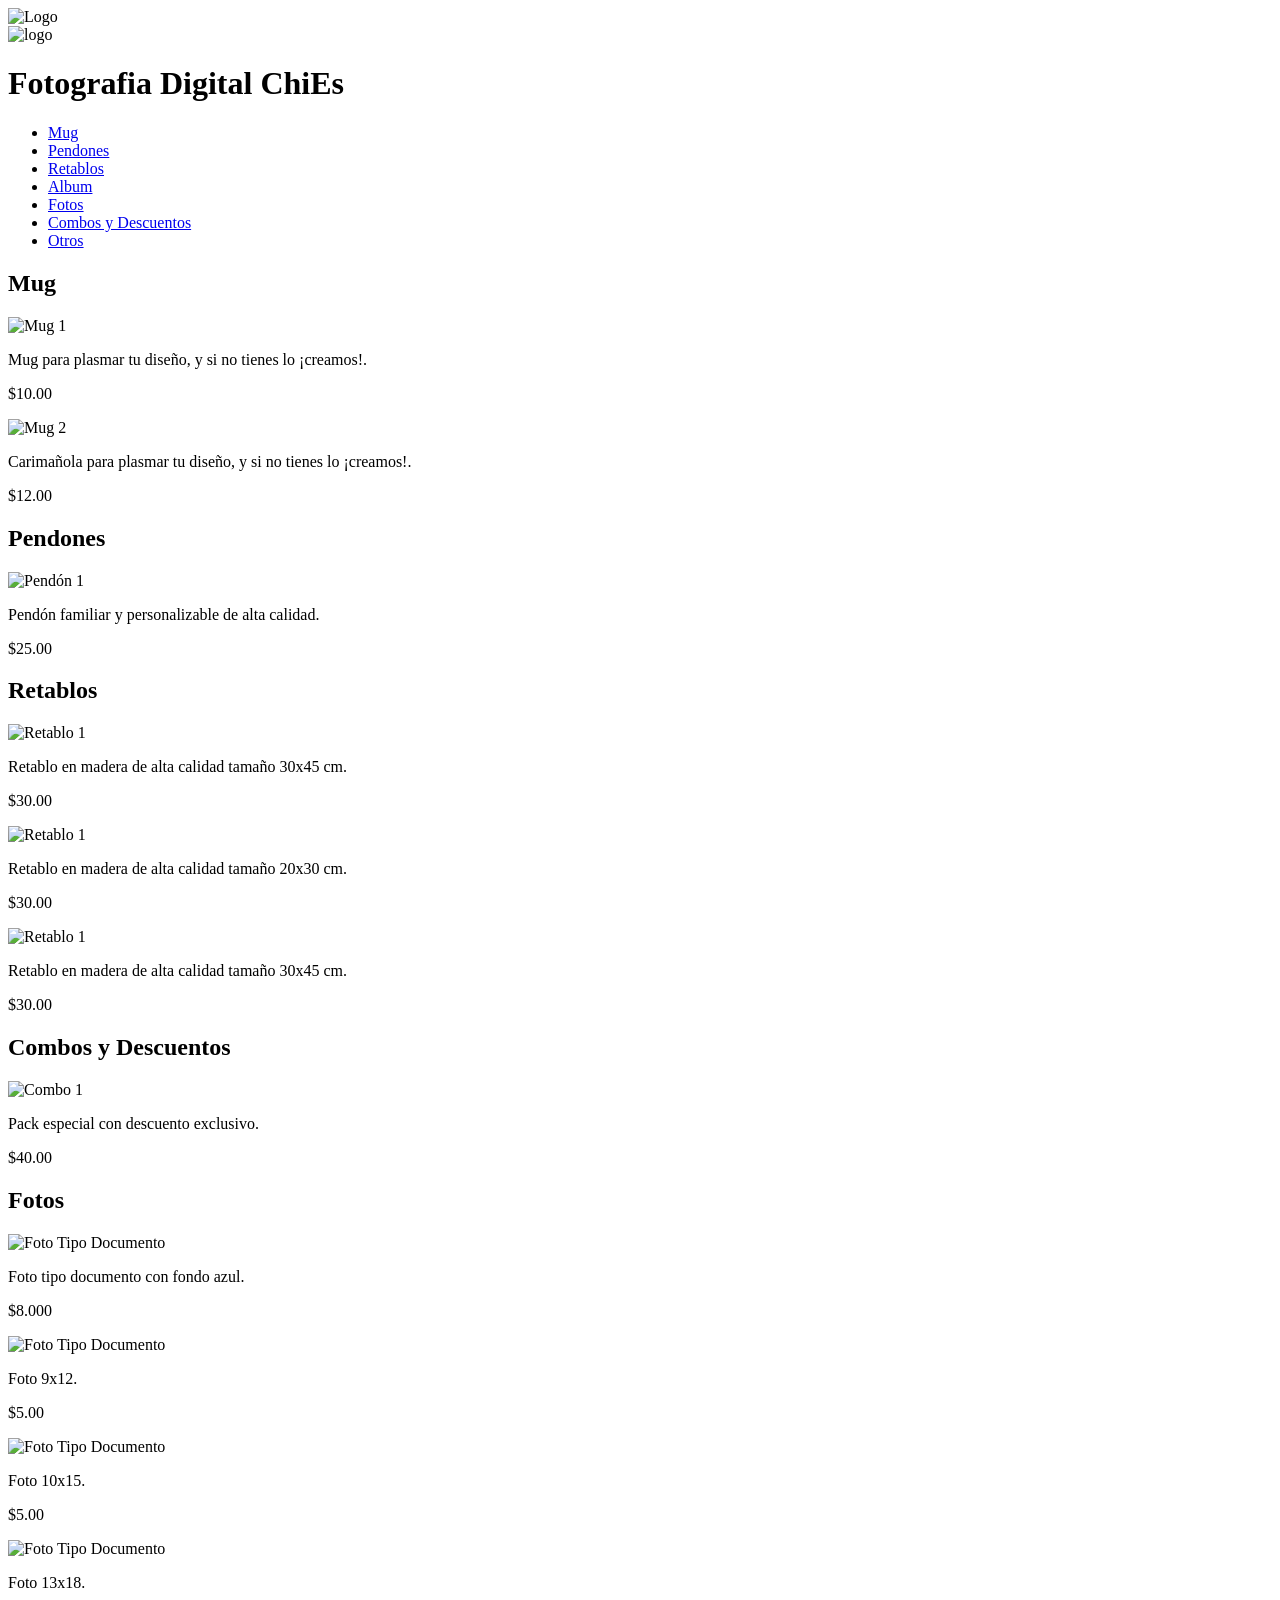
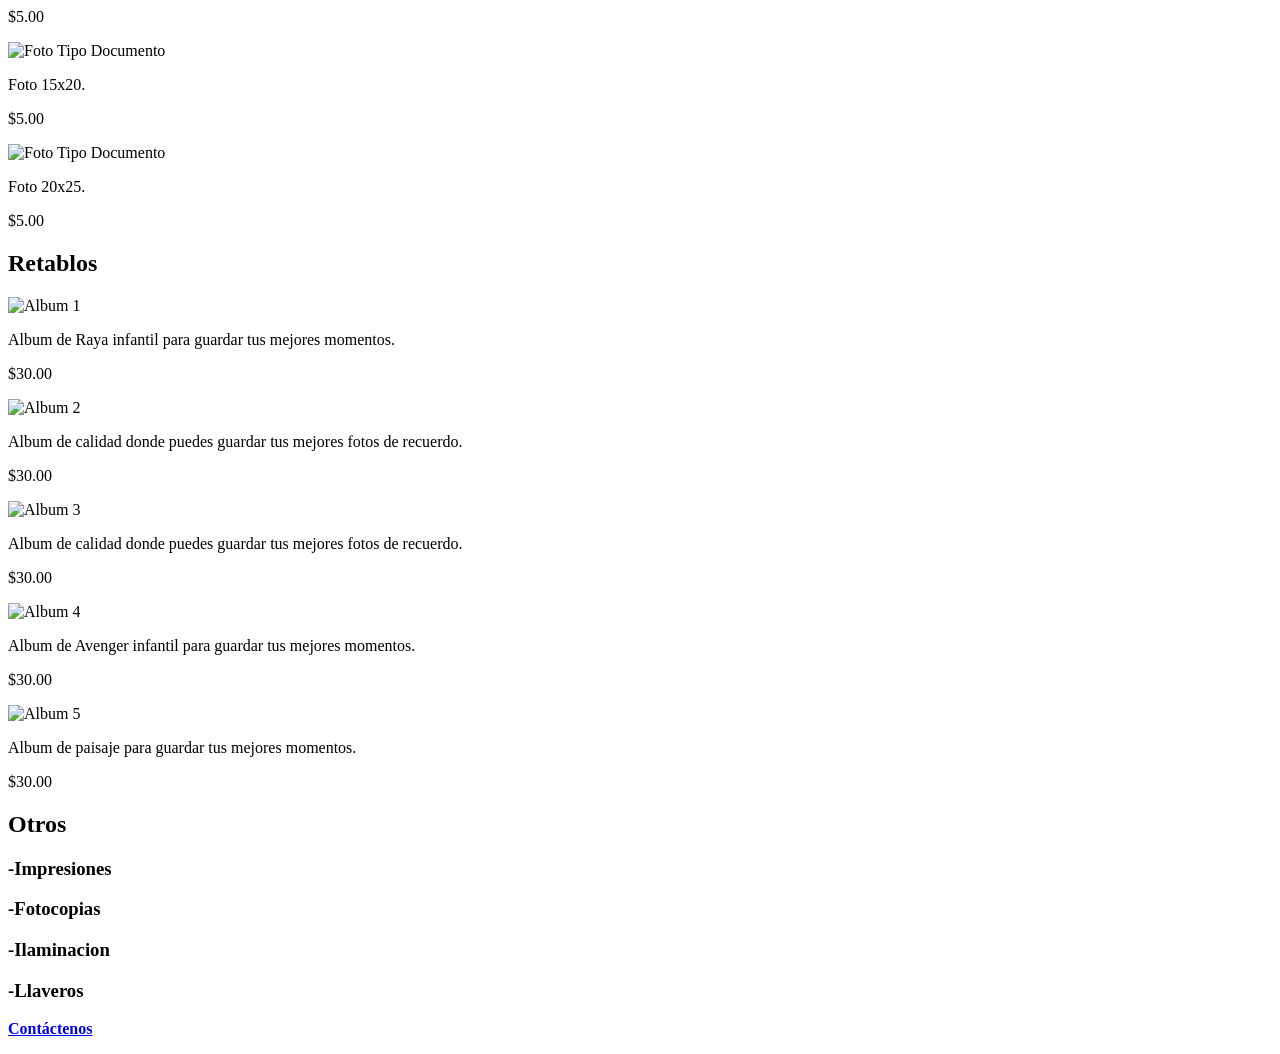
==== Index.html @ 57a7222a "Create Index.html" ====
<!DOCTYPE html>
<html lang="es">
<head>
    <meta charset="UTF-8">
    <meta name="viewport" content="width=device-width, initial-scale=1.0">
    <title>Biblioteca de Productos</title>
    <link rel="stylesheet" href="index.css">
    <script defer src="index.js"></script>
</head>
<body>
    <div id="preloader">
        <img src="Crea un logo de fotografía digital de nombre ChiEs (1).jpg" alt="Logo" id="logo-inicio">
    </div>
<div id="contenido" class="oculto">
    <header>
    <div class="logo-container">
            <img src="Crea un logo de fotografía digital de nombre ChiEs (1).jpg" alt="logo" class="logo" id="logo-final">
        <h1>Fotografia Digital ChiEs</h1>
    </div>
</div>
        <nav>
            <ul>
                <li class="folder" data-target="mug"><a href="#">Mug</a></li>
                <li class="folder" data-target="pendones"><a href="#">Pendones</a></li>
                <li class="folder" data-target="retablos"><a href="#">Retablos</a></li>
                <li class="folder" data-target="Album"><a href="#">Album</a></li>
                <li class="folder" data-target="fotos"><a href="#">Fotos</a></li>
                <li class="folder" data-target="combos_descuentos"><a href="#">Combos y Descuentos</a></li>
                <li class="folder" data-target="Otros"><a href="#">Otros</a></li>
            </ul>
        </nav>
    </header>

    <section id="mug" class="folder-content hidden">
        <h2>Mug</h2>
        <div class="product-grid">
            <div class="product" onclick="togglePrice(this)">
                <img src="Mug posillo.jpg" alt="Mug 1">
                <p class="description">Mug para plasmar tu diseño, y si no tienes lo ¡creamos!.</p>
                <p class="price hidden">$10.00</p>
            </div>
            <div class="product" onclick="togglePrice(this)">
                <img src="Carimañola.jpg" alt="Mug 2">
                <p class="description">Carimañola para plasmar tu diseño, y si no tienes lo ¡creamos!.</p>
                <p class="price hidden">$12.00</p>
            </div>
        </div>
    </section>

    <section id="pendones" class="folder-content hidden">
        <h2>Pendones</h2>
        <div class="product-grid">
            <div class="product" onclick="togglePrice(this)">
                <img src="70x100.jpg" alt="Pendón 1">
                <p class="description">Pendón familiar y personalizable de alta calidad.</p>
                <p class="price hidden">$25.00</p>
            </div>
        </div>
    </section>

    <section id="retablos" class="folder-content hidden">
        <h2>Retablos</h2>
        <div class="product-grid">
            <div class="product" onclick="togglePrice(this)">
                <img src="retablo 2 30x45.jpg" alt="Retablo 1">
                <p class="description">Retablo en madera de alta calidad tamaño 30x45 cm.</p>
                <p class="price hidden">$30.00</p> 
            </div>
            <div class="product" onclick="togglePrice(this)">
                <img src="20x30 (2).jpg" alt="Retablo 1">
                <p class="description">Retablo en madera de alta calidad tamaño 20x30 cm.</p>
                <p class="price hidden">$30.00</p>
            </div>
            <div class="product" onclick="togglePrice(this)">
                <img src="Retablo 30x45.jpg" alt="Retablo 1">
                <p class="description">Retablo en madera de alta calidad tamaño 30x45 cm.</p>
                <p class="price hidden">$30.00</p>
            </div>
            
        </div>
    </section>

    <section id="combos_descuentos" class="folder-content hidden">
        <h2>Combos y Descuentos</h2>
        <div class="product-grid">
            <div class="product" onclick="togglePrice(this)">
                <img src="DSC_1299.JPG" alt="Combo 1">
                <p class="description">Pack especial con descuento exclusivo.</p>
                <p class="price hidden">$40.00</p>
            </div>
        </div>
    </section>

    <section id="fotos" class="folder-content hidden">
        <h2>Fotos</h2>
        <div class="product-grid">
            <div class="product" onclick="togglePrice(this)">
                <img src="Foto 3x4.jpg" alt="Foto Tipo Documento">
                <p class="description">Foto tipo documento con fondo azul.</p>
                <p class="price hidden">$8.000</p>
            </div>
            <div class="product" onclick="togglePrice(this)">
                <img src="9x12.jpg" alt="Foto Tipo Documento">
                <p class="description">Foto 9x12.</p>
                <p class="price hidden">$5.00</p>
            </div>
            <div class="product" onclick="togglePrice(this)">
                <img src="10x15.jpg" alt="Foto Tipo Documento">
                <p class="description">Foto 10x15.</p>
                <p class="price hidden">$5.00</p>
            </div>
            <div class="product" onclick="togglePrice(this)">
                <img src="13x18.jpg" alt="Foto Tipo Documento">
                <p class="description">Foto 13x18.</p>
                <p class="price hidden">$5.00</p>
            </div>
            <div class="product" onclick="togglePrice(this)">
                <img src="15x20.jpg" alt="Foto Tipo Documento">
                <p class="description">Foto 15x20.</p>
                <p class="price hidden">$5.00</p>
            </div>
            <div class="product" onclick="togglePrice(this)">
                <img src="20x25.jpg" alt="Foto Tipo Documento">
                <p class="description">Foto 20x25.</p>
                <p class="price hidden">$5.00</p>
            </div>
        </div>
    </section>
    <section id="Album" class="folder-content hidden">
        <h2>Retablos</h2>
        <div class="product-grid">
            <div class="product" onclick="togglePrice(this)">
                <img src="album (1).jpg" alt="Album 1">
                <p class="description">Album de Raya infantil para guardar tus mejores momentos.</p>
                <p class="price hidden">$30.00</p> 
            </div>
            <div class="product" onclick="togglePrice(this)">
                <img src="Albun (2).jpg" alt="Album 2">
                <p class="description">Album de calidad donde puedes guardar tus mejores fotos de recuerdo.</p>
                <p class="price hidden">$30.00</p>
            </div>
            <div class="product" onclick="togglePrice(this)">
                <img src="Albun (3).jpg" alt="Album 3">
                <p class="description">Album de calidad donde puedes guardar tus mejores fotos de recuerdo.</p>
                <p class="price hidden">$30.00</p>
            </div>
            <div class="product" onclick="togglePrice(this)">
                <img src="Albun (4).jpg" alt="Album 4">
                <p class="description">Album de Avenger infantil para guardar tus mejores momentos.</p>
                <p class="price hidden">$30.00</p>
            </div>
            <div class="product" onclick="togglePrice(this)">
                <img src="Albun.jpg" alt="Album 5">
                <p class="description">Album de paisaje para guardar tus mejores momentos.</p>
                <p class="price hidden">$30.00</p>
            </div>
        </div>
    </section>
<section id="Otros" class="folder-content hidden">
<h2>Otros</h2>
<h3>-Impresiones</h3>
<h3>-Fotocopias</h3>
<h3>-Ilaminacion</h3>
<h3>-Llaveros</h3>

</section>
    <footer>
       <section><a href="formulario.html"><p><b>Contáctenos</b></p></a></section>
    </footer>
</body>
</html>
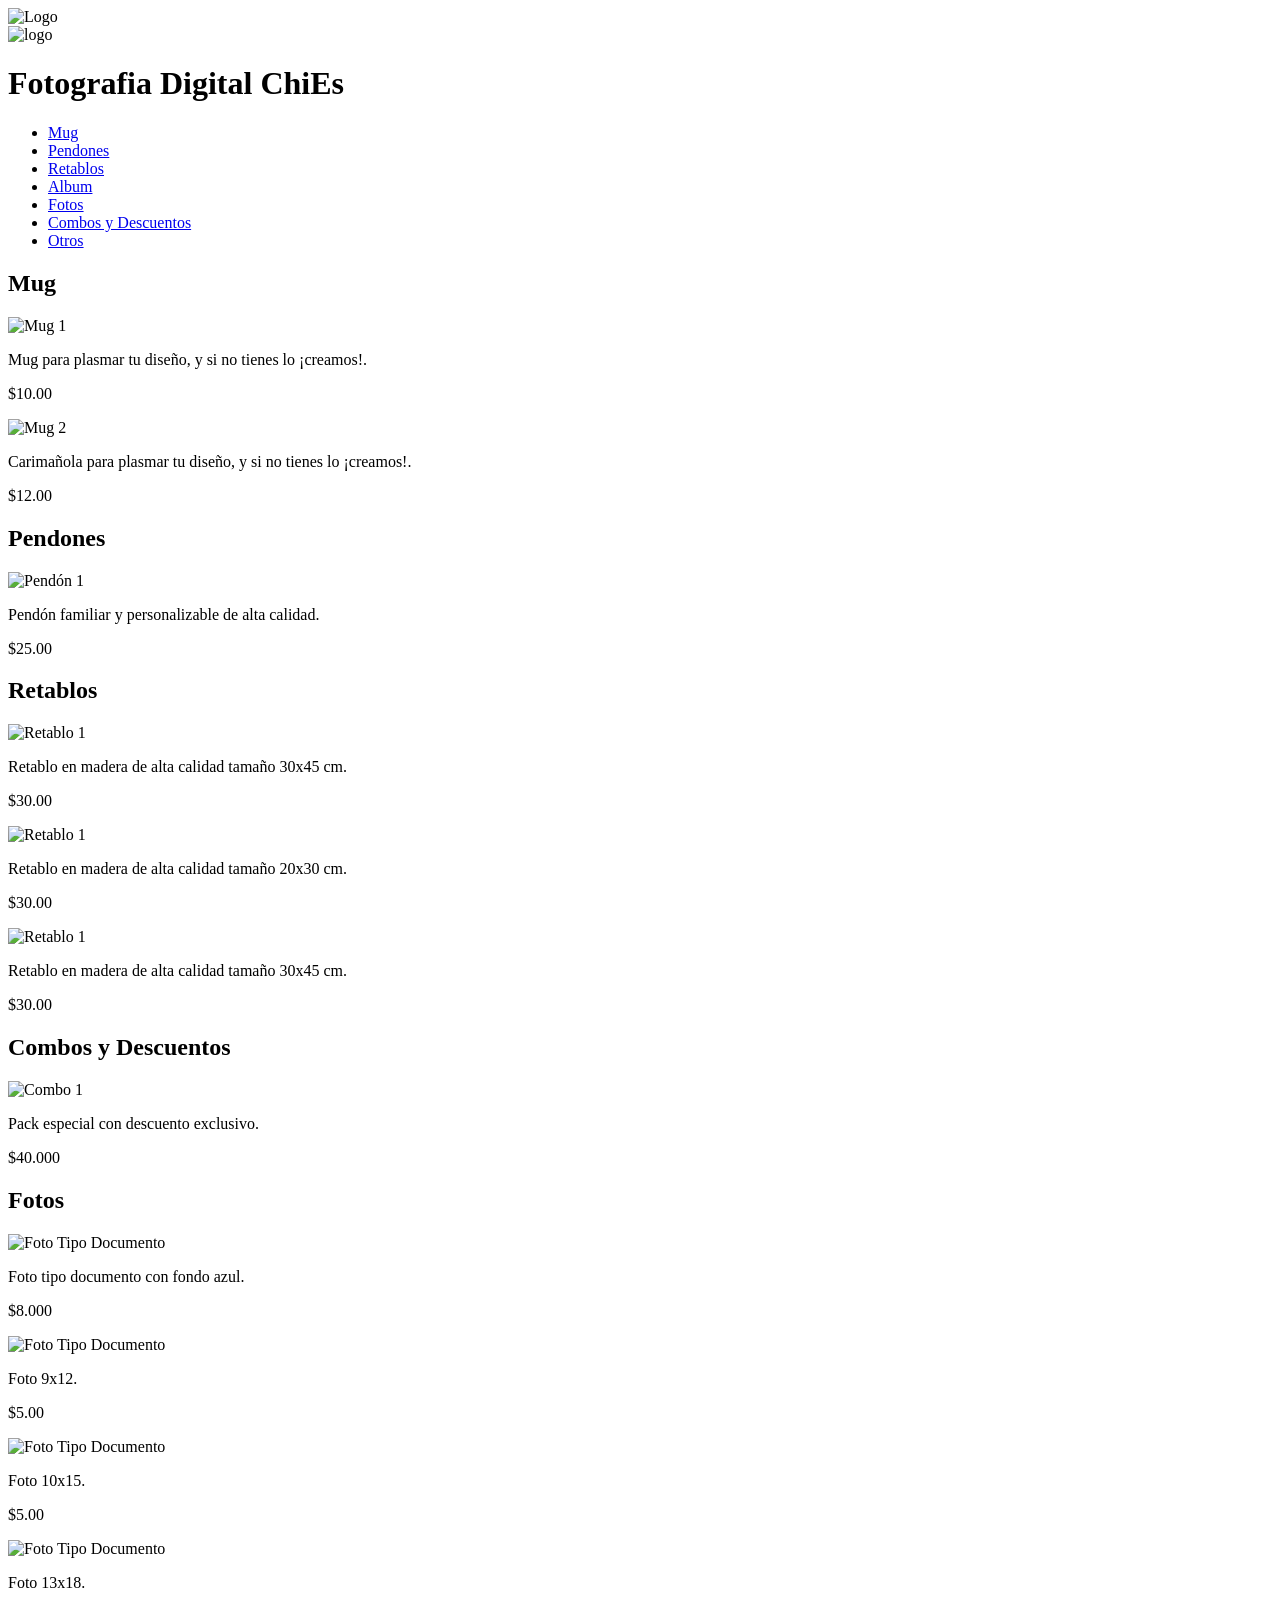
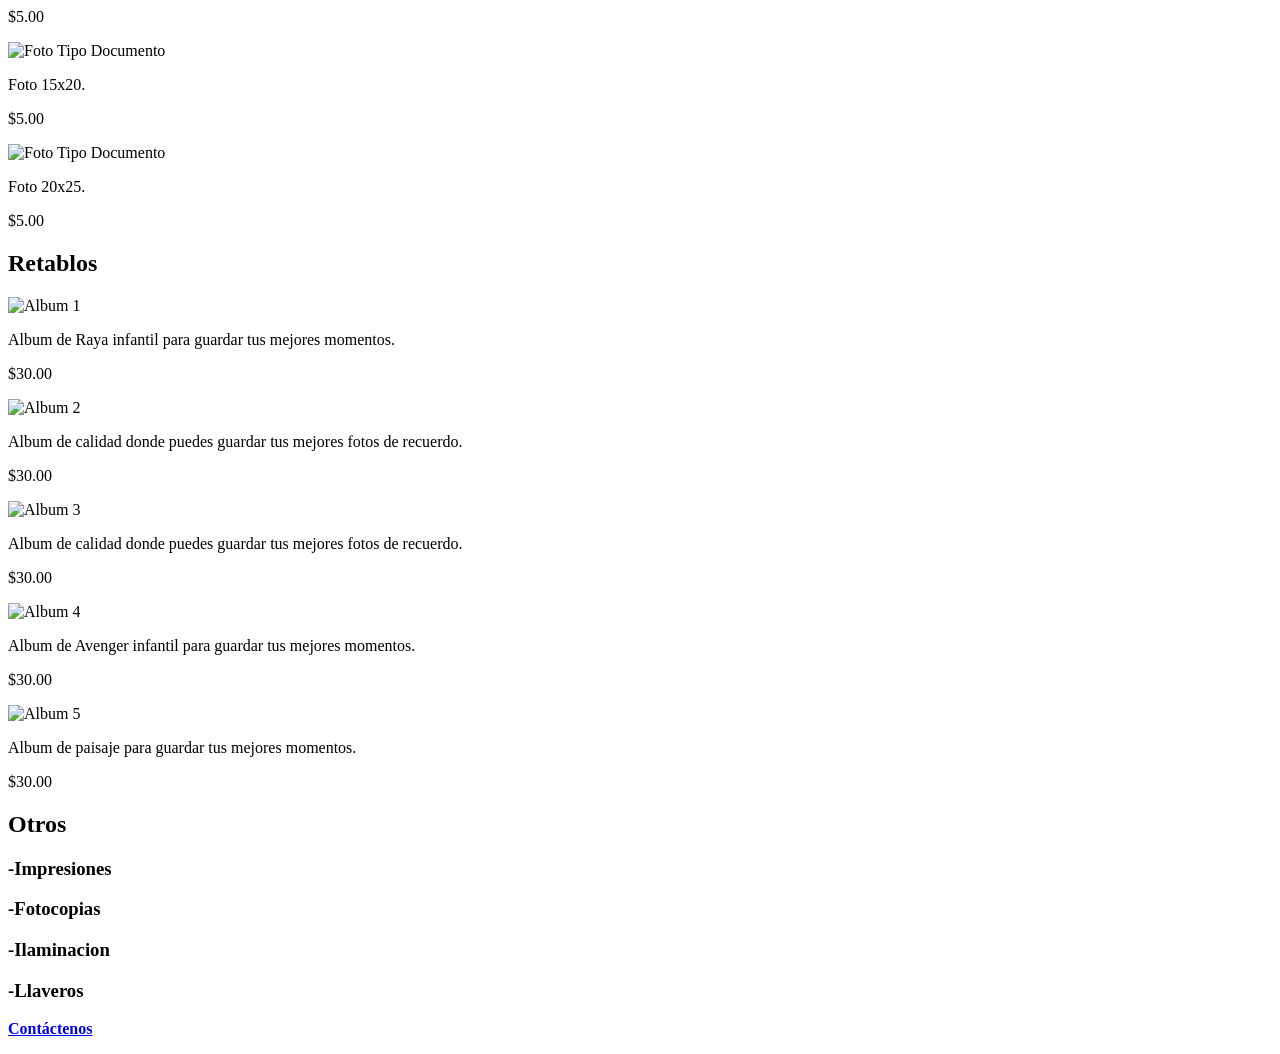
==== commit d0051ba1: "Update Index.html" ====
--- a/Index.html
+++ b/Index.html
@@ -86,7 +86,7 @@
             <div class="product" onclick="togglePrice(this)">
                 <img src="DSC_1299.JPG" alt="Combo 1">
                 <p class="description">Pack especial con descuento exclusivo.</p>
-                <p class="price hidden">$40.00</p>
+                <p class="price hidden">$40.000</p>
             </div>
         </div>
     </section>
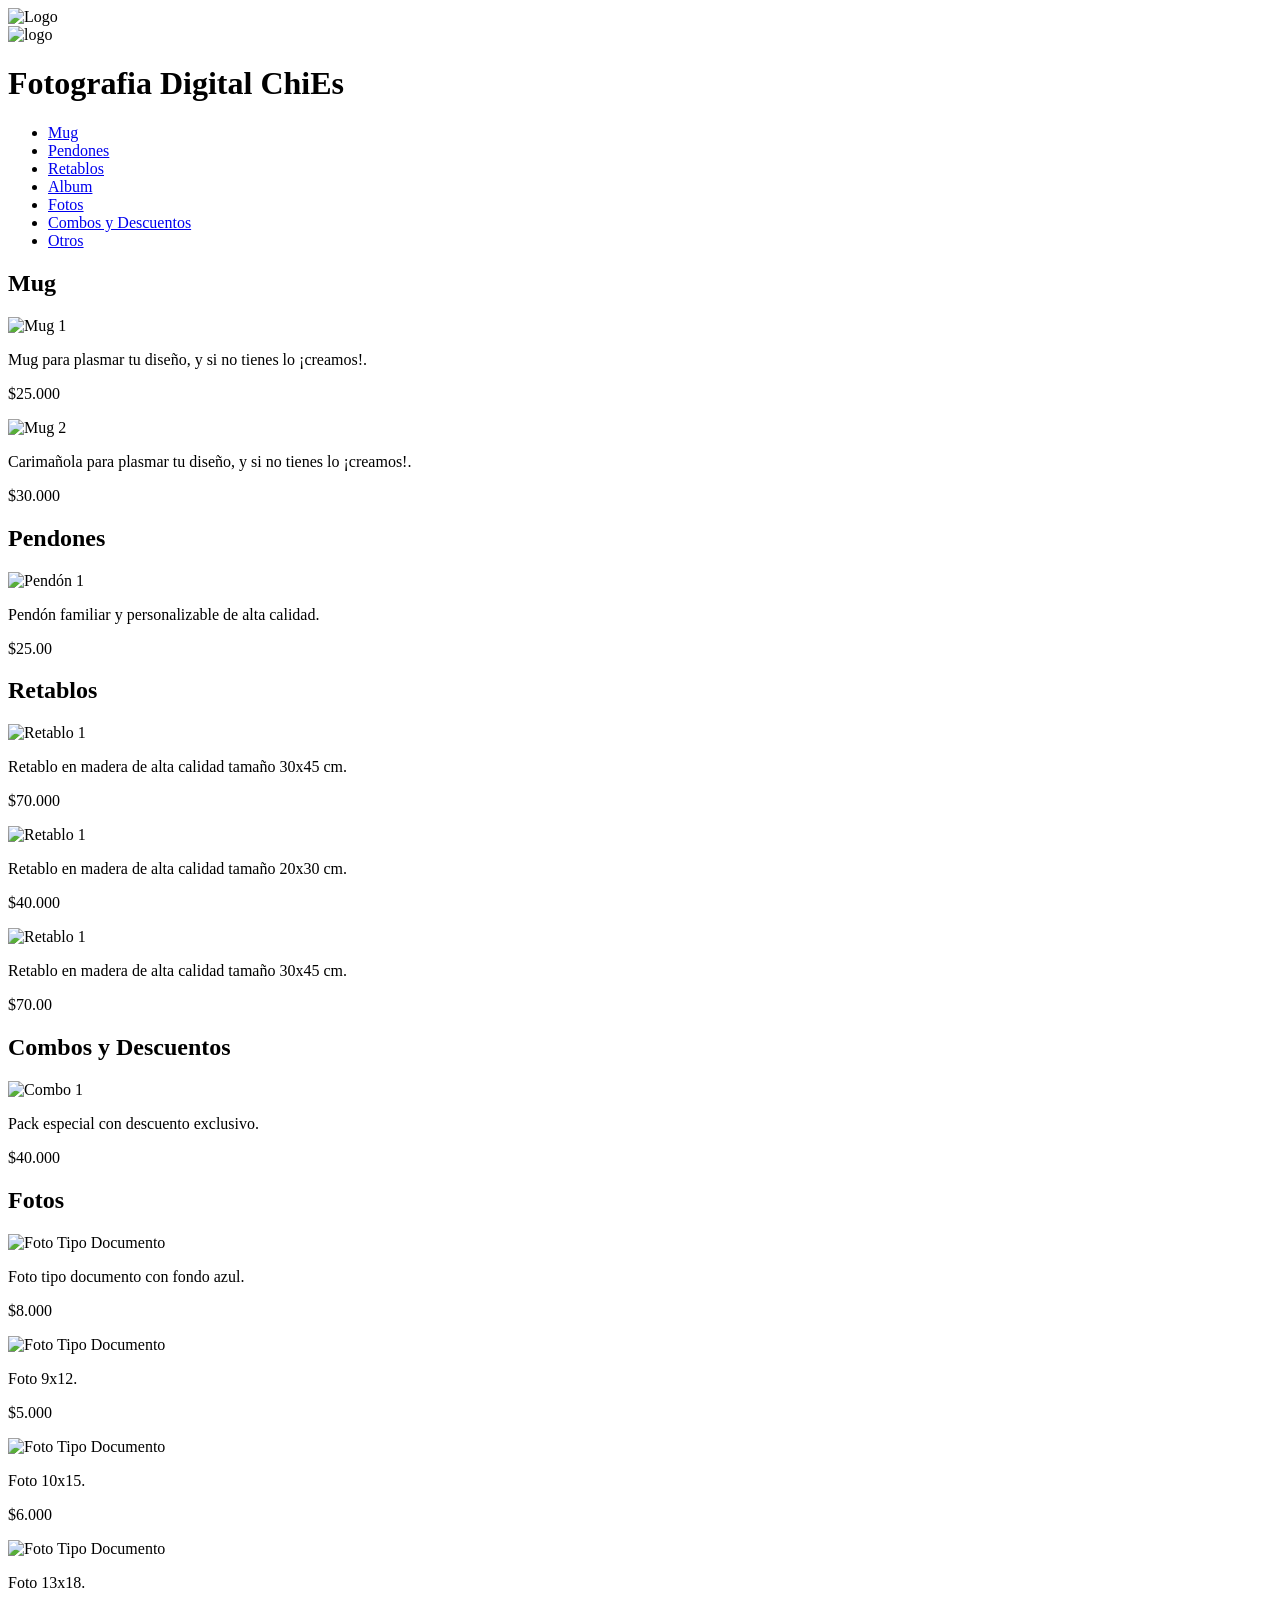
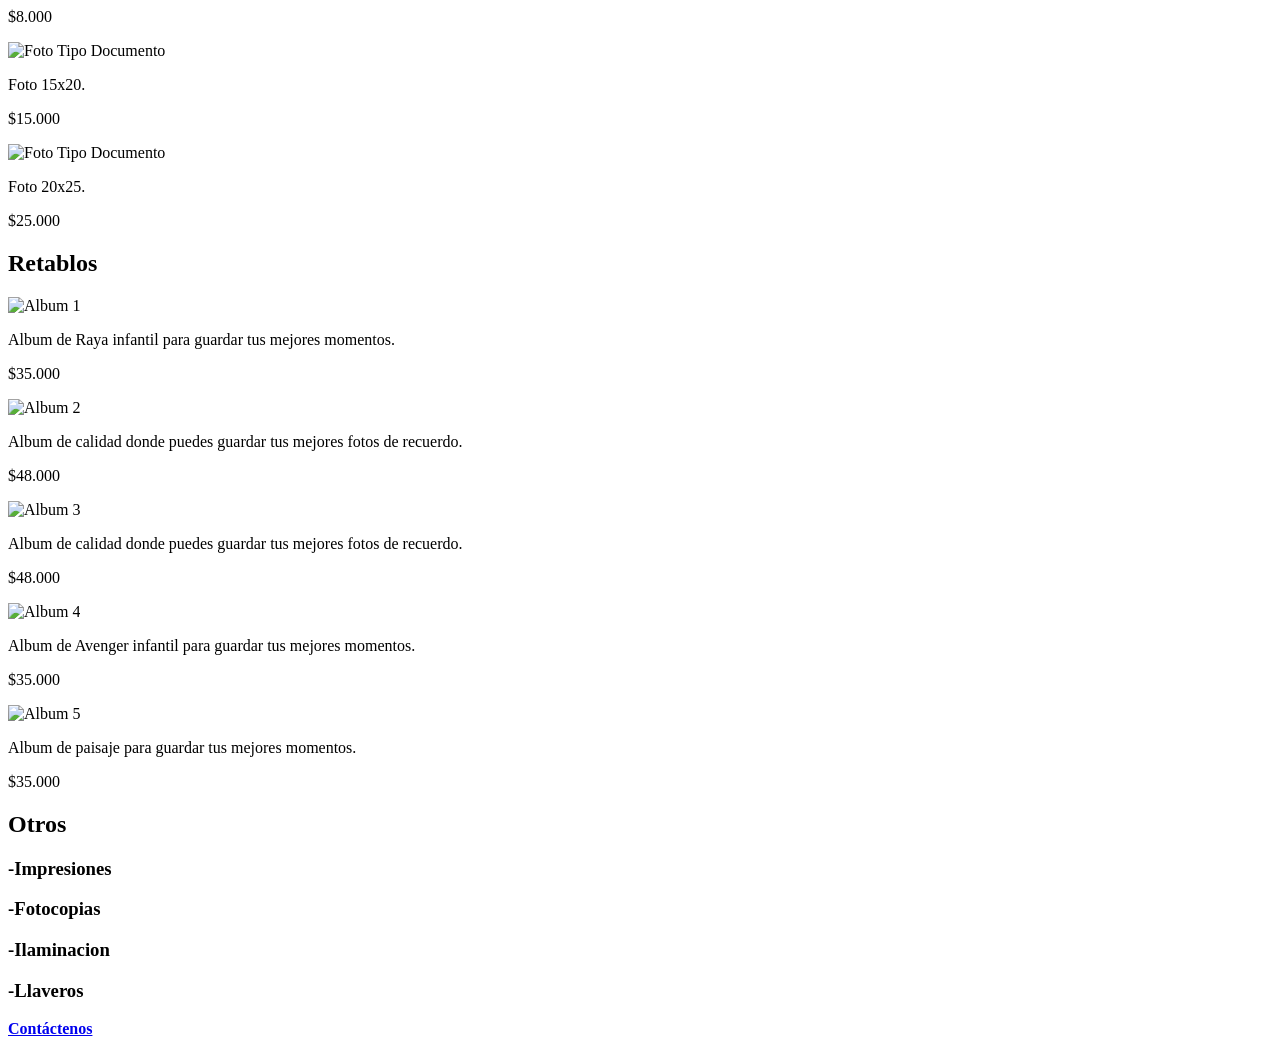
==== commit 7f6077c7: "Update Index.html" ====
--- a/Index.html
+++ b/Index.html
@@ -37,12 +37,12 @@
             <div class="product" onclick="togglePrice(this)">
                 <img src="Mug posillo.jpg" alt="Mug 1">
                 <p class="description">Mug para plasmar tu diseño, y si no tienes lo ¡creamos!.</p>
-                <p class="price hidden">$10.00</p>
+                <p class="price hidden">$25.000</p>
             </div>
             <div class="product" onclick="togglePrice(this)">
                 <img src="Carimañola.jpg" alt="Mug 2">
                 <p class="description">Carimañola para plasmar tu diseño, y si no tienes lo ¡creamos!.</p>
-                <p class="price hidden">$12.00</p>
+                <p class="price hidden">$30.000</p>
             </div>
         </div>
     </section>
@@ -64,17 +64,17 @@
             <div class="product" onclick="togglePrice(this)">
                 <img src="retablo 2 30x45.jpg" alt="Retablo 1">
                 <p class="description">Retablo en madera de alta calidad tamaño 30x45 cm.</p>
-                <p class="price hidden">$30.00</p> 
+                <p class="price hidden">$70.000</p> 
             </div>
             <div class="product" onclick="togglePrice(this)">
                 <img src="20x30 (2).jpg" alt="Retablo 1">
                 <p class="description">Retablo en madera de alta calidad tamaño 20x30 cm.</p>
-                <p class="price hidden">$30.00</p>
+                <p class="price hidden">$40.000</p>
             </div>
             <div class="product" onclick="togglePrice(this)">
                 <img src="Retablo 30x45.jpg" alt="Retablo 1">
                 <p class="description">Retablo en madera de alta calidad tamaño 30x45 cm.</p>
-                <p class="price hidden">$30.00</p>
+                <p class="price hidden">$70.00</p>
             </div>
             
         </div>
@@ -102,27 +102,27 @@
             <div class="product" onclick="togglePrice(this)">
                 <img src="9x12.jpg" alt="Foto Tipo Documento">
                 <p class="description">Foto 9x12.</p>
-                <p class="price hidden">$5.00</p>
+                <p class="price hidden">$5.000</p>
             </div>
             <div class="product" onclick="togglePrice(this)">
                 <img src="10x15.jpg" alt="Foto Tipo Documento">
                 <p class="description">Foto 10x15.</p>
-                <p class="price hidden">$5.00</p>
+                <p class="price hidden">$6.000</p>
             </div>
             <div class="product" onclick="togglePrice(this)">
                 <img src="13x18.jpg" alt="Foto Tipo Documento">
                 <p class="description">Foto 13x18.</p>
-                <p class="price hidden">$5.00</p>
+                <p class="price hidden">$8.000</p>
             </div>
             <div class="product" onclick="togglePrice(this)">
                 <img src="15x20.jpg" alt="Foto Tipo Documento">
                 <p class="description">Foto 15x20.</p>
-                <p class="price hidden">$5.00</p>
+                <p class="price hidden">$15.000</p>
             </div>
             <div class="product" onclick="togglePrice(this)">
                 <img src="20x25.jpg" alt="Foto Tipo Documento">
                 <p class="description">Foto 20x25.</p>
-                <p class="price hidden">$5.00</p>
+                <p class="price hidden">$25.000</p>
             </div>
         </div>
     </section>
@@ -132,27 +132,27 @@
             <div class="product" onclick="togglePrice(this)">
                 <img src="album (1).jpg" alt="Album 1">
                 <p class="description">Album de Raya infantil para guardar tus mejores momentos.</p>
-                <p class="price hidden">$30.00</p> 
+                <p class="price hidden">$35.000</p> 
             </div>
             <div class="product" onclick="togglePrice(this)">
                 <img src="Albun (2).jpg" alt="Album 2">
                 <p class="description">Album de calidad donde puedes guardar tus mejores fotos de recuerdo.</p>
-                <p class="price hidden">$30.00</p>
+                <p class="price hidden">$48.000</p>
             </div>
             <div class="product" onclick="togglePrice(this)">
                 <img src="Albun (3).jpg" alt="Album 3">
                 <p class="description">Album de calidad donde puedes guardar tus mejores fotos de recuerdo.</p>
-                <p class="price hidden">$30.00</p>
+                <p class="price hidden">$48.000</p>
             </div>
             <div class="product" onclick="togglePrice(this)">
                 <img src="Albun (4).jpg" alt="Album 4">
                 <p class="description">Album de Avenger infantil para guardar tus mejores momentos.</p>
-                <p class="price hidden">$30.00</p>
+                <p class="price hidden">$35.000</p>
             </div>
             <div class="product" onclick="togglePrice(this)">
                 <img src="Albun.jpg" alt="Album 5">
                 <p class="description">Album de paisaje para guardar tus mejores momentos.</p>
-                <p class="price hidden">$30.00</p>
+                <p class="price hidden">$35.000</p>
             </div>
         </div>
     </section>
